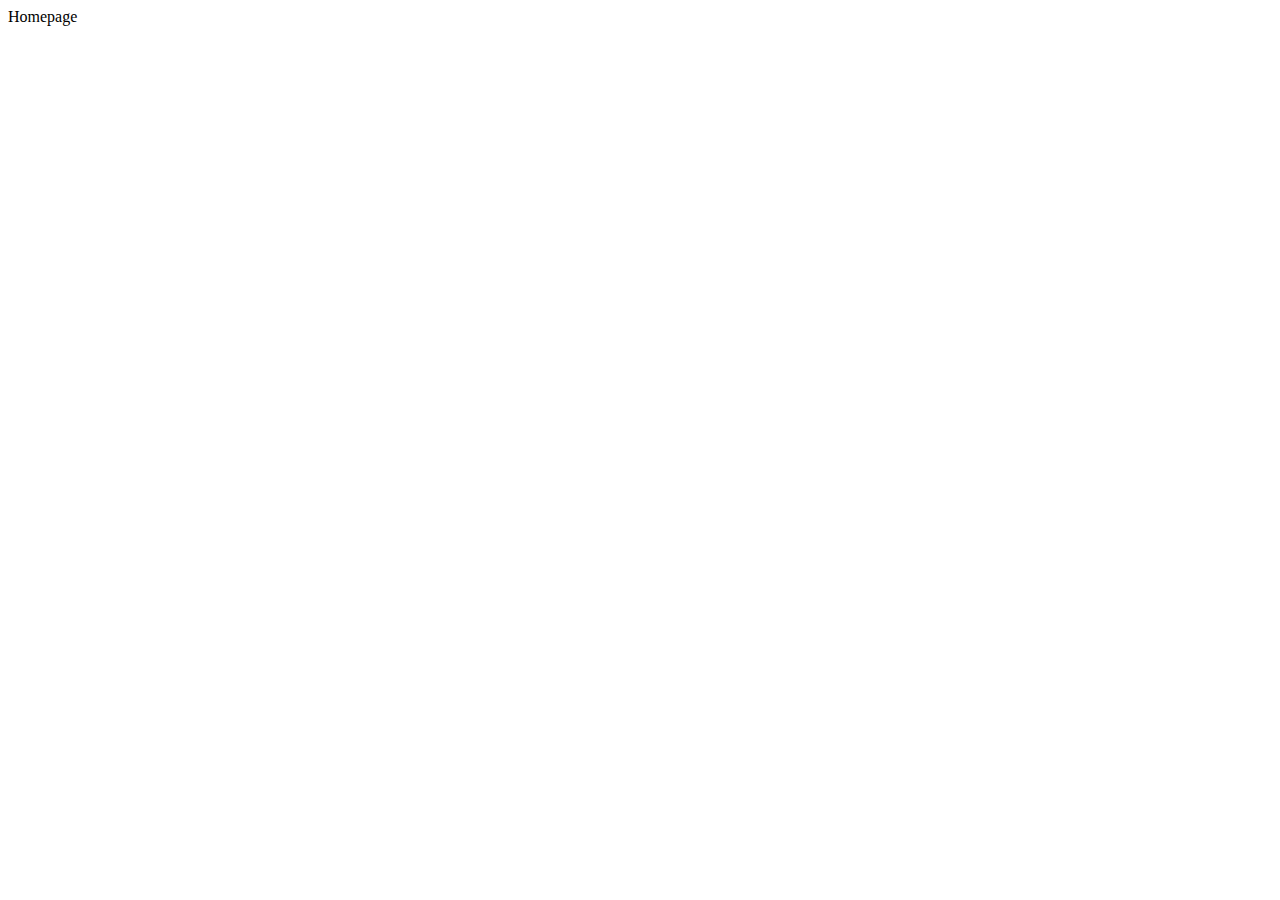
==== index.html @ 80e109e9 "blueprint made successfully" ====
<!DOCTYPE html>
<html lang="en">
  <head>
    <meta charset="UTF-8" />
    <meta name="viewport" content="width=device-width, initial-scale=1.0" />
    <title>Document</title>
  </head>
  <body>
    Homepage
  </body>
</html>
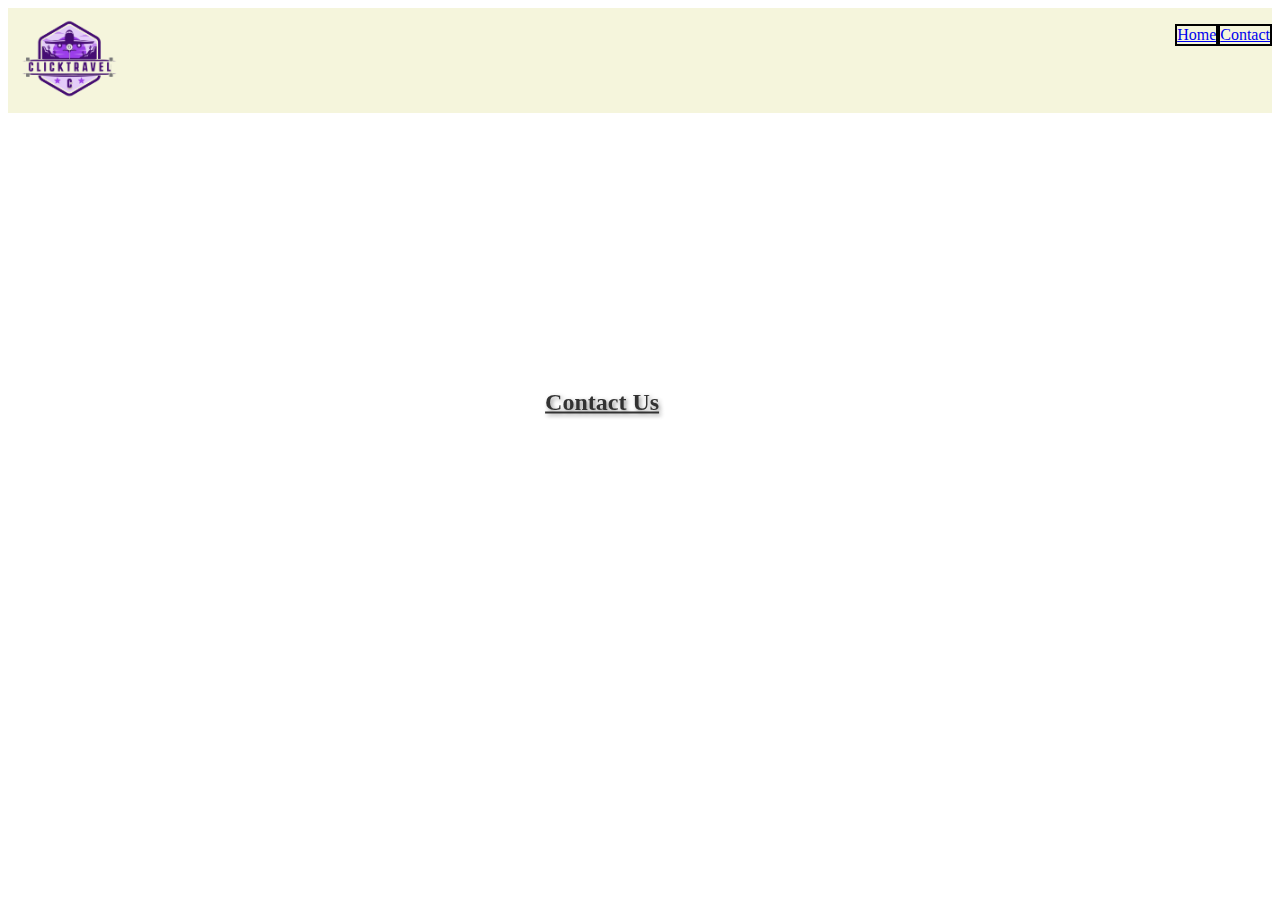
==== commit d62c05ee: "contact page implemented" ====
--- a/index.html
+++ b/index.html
@@ -6,6 +6,54 @@
     <title>Document</title>
   </head>
   <body>
-    Homepage
+    <div
+      style="
+        background-color: beige;
+        display: flex;
+        justify-content: space-between;
+      "
+    >
+      <div><img src="assets/images/logo.png" style="width: 125px" /></div>
+      <div>
+        <ul style="display: flex; list-style: none">
+          <li style="border: 2px solid black">
+            <a href="index.html">Home</a>
+          </li>
+          <li style="border: 2px solid black">
+            <a href="contact.html">Contact</a>
+          </li>
+        </ul>
+      </div>
+    </div>
+
+    <div
+      style="
+        position: relative;
+        width: 50%;
+        height: 300px;
+        background-image: url('https://tse2.mm.bing.net/th?id=OIP.avb9nDfw3kq7NOoP0grM4wHaEK&pid=Api&P=0&h=180');
+        background-size: cover;
+        opacity: 80%;
+        background-position: center;
+        margin: 11% 0% 0% 22%;
+      "
+    >
+      <div
+        style="
+          position: absolute;
+          top: 50%;
+          left: 50%;
+          transform: translate(-50%, -50%);
+          color: white;
+          font-size: 24px;
+          font-weight: bold;
+          text-shadow: 2px 2px 4px rgba(0, 0, 0, 0.5);
+        "
+      >
+        <a href="contact.html" style="color: black; background: white"
+          >Contact Us</a
+        >
+      </div>
+    </div>
   </body>
 </html>
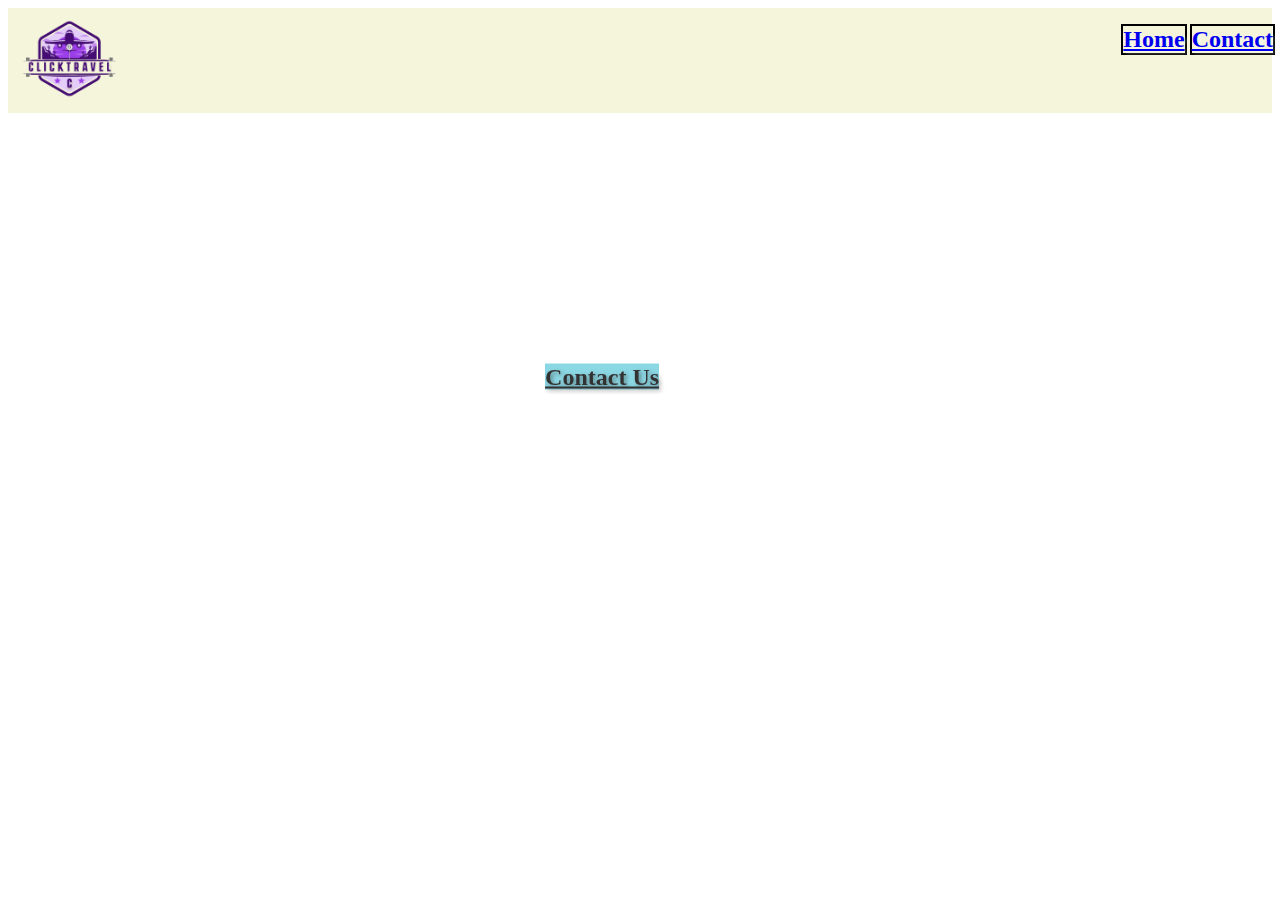
==== commit b23d44c5: "changes updated" ====
--- a/index.html
+++ b/index.html
@@ -3,7 +3,7 @@
   <head>
     <meta charset="UTF-8" />
     <meta name="viewport" content="width=device-width, initial-scale=1.0" />
-    <title>Document</title>
+    <title>Click Travel</title>
   </head>
   <body>
     <div
@@ -16,10 +16,26 @@
       <div><img src="assets/images/logo.png" style="width: 125px" /></div>
       <div>
         <ul style="display: flex; list-style: none">
-          <li style="border: 2px solid black">
+          <li
+            style="
+              border: 2px solid black;
+              margin-right: 2%;
+              font-size: 24px;
+              font-weight: bold;
+              text-shadow: 2px 2px 4px rgba(255, 254, 254, 0.5);
+            "
+          >
             <a href="index.html">Home</a>
           </li>
-          <li style="border: 2px solid black">
+          <li
+            style="
+              border: 2px solid black;
+              margin-right: 5%;
+              font-size: 24px;
+              font-weight: bold;
+              text-shadow: 2px 2px 4px rgba(255, 254, 254, 0.5);
+            "
+          >
             <a href="contact.html">Contact</a>
           </li>
         </ul>
@@ -31,11 +47,11 @@
         position: relative;
         width: 50%;
         height: 300px;
-        background-image: url('https://tse2.mm.bing.net/th?id=OIP.avb9nDfw3kq7NOoP0grM4wHaEK&pid=Api&P=0&h=180');
+        background-image: url('https://www.pixelstalk.net/wp-content/uploads/2015/05/Plane-on-the-beach.jpg');
         background-size: cover;
         opacity: 80%;
         background-position: center;
-        margin: 11% 0% 0% 22%;
+        margin: 9% 0% 0% 22%;
       "
     >
       <div
@@ -44,13 +60,15 @@
           top: 50%;
           left: 50%;
           transform: translate(-50%, -50%);
-          color: white;
+          color: rgb(205, 139, 139);
           font-size: 24px;
           font-weight: bold;
           text-shadow: 2px 2px 4px rgba(0, 0, 0, 0.5);
         "
       >
-        <a href="contact.html" style="color: black; background: white"
+        <a
+          href="contact.html"
+          style="color: black; background: rgb(111, 207, 223)"
           >Contact Us</a
         >
       </div>
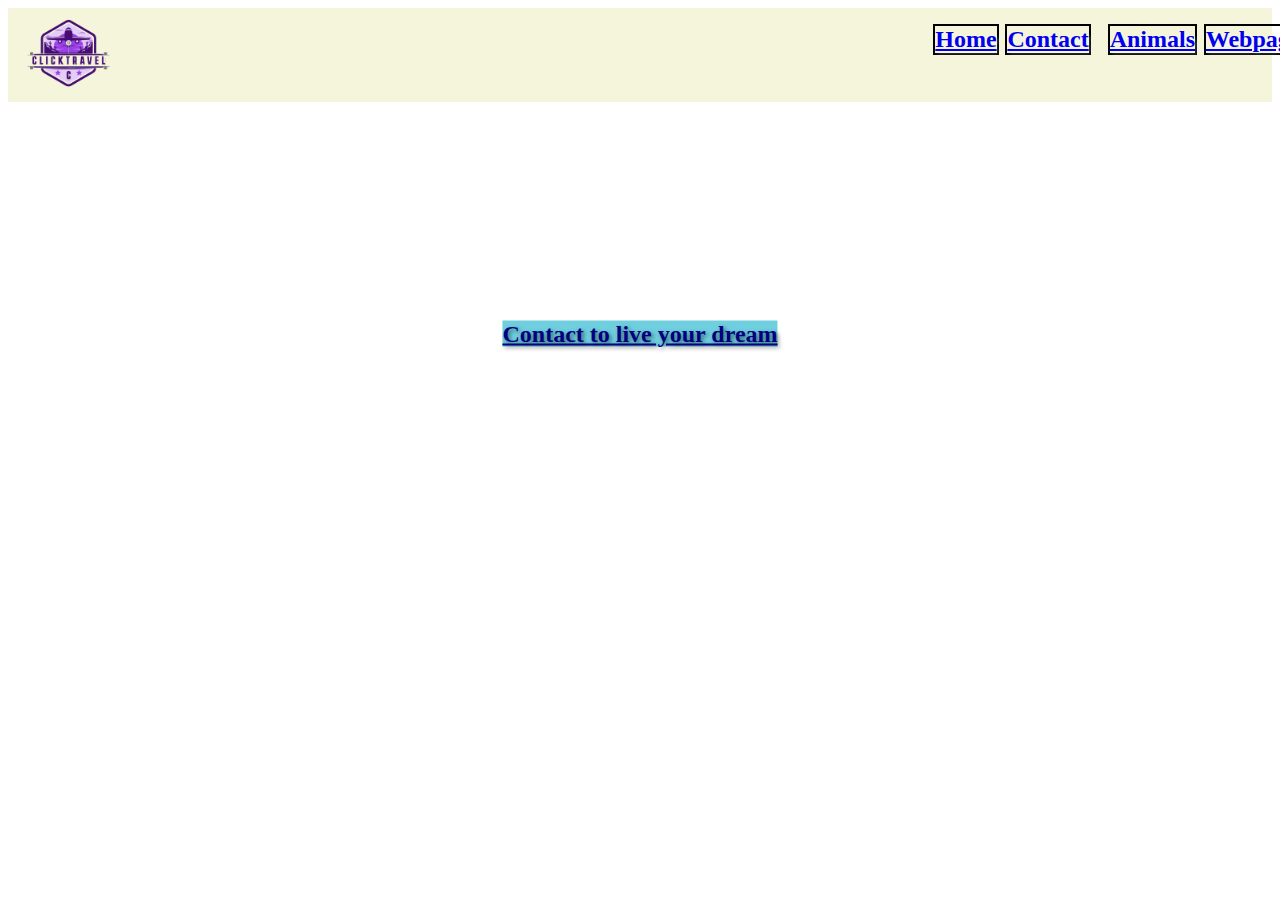
==== commit 1089319b: "new files added" ====
--- a/index.html
+++ b/index.html
@@ -13,7 +13,12 @@
         justify-content: space-between;
       "
     >
-      <div><img src="assets/images/logo.png" style="width: 125px" /></div>
+      <div>
+        <img
+          src="assets/images/logo.png"
+          style="width: 111px; margin-left: 5%"
+        />
+      </div>
       <div>
         <ul style="display: flex; list-style: none">
           <li
@@ -38,6 +43,28 @@
           >
             <a href="contact.html">Contact</a>
           </li>
+          <li
+            style="
+              border: 2px solid black;
+              margin-right: 2%;
+              font-size: 24px;
+              font-weight: bold;
+              text-shadow: 2px 2px 4px rgba(255, 254, 254, 0.5);
+            "
+          >
+            <a href="animal.html">Animals</a>
+          </li>
+          <li
+            style="
+              border: 2px solid black;
+              margin-right: 2%;
+              font-size: 24px;
+              font-weight: bold;
+              text-shadow: 2px 2px 4px rgba(255, 254, 254, 0.5);
+            "
+          >
+            <a href="webpage.html">Webpage</a>
+          </li>
         </ul>
       </div>
     </div>
@@ -45,13 +72,11 @@
     <div
       style="
         position: relative;
-        width: 50%;
-        height: 300px;
+        width: 100%;
+        height: 464px;
         background-image: url('https://www.pixelstalk.net/wp-content/uploads/2015/05/Plane-on-the-beach.jpg');
         background-size: cover;
-        opacity: 80%;
         background-position: center;
-        margin: 9% 0% 0% 22%;
       "
     >
       <div
@@ -68,8 +93,8 @@
       >
         <a
           href="contact.html"
-          style="color: black; background: rgb(111, 207, 223)"
-          >Contact Us</a
+          style="color: navy; background: rgb(111, 207, 223)"
+          >Contact to live your dream</a
         >
       </div>
     </div>
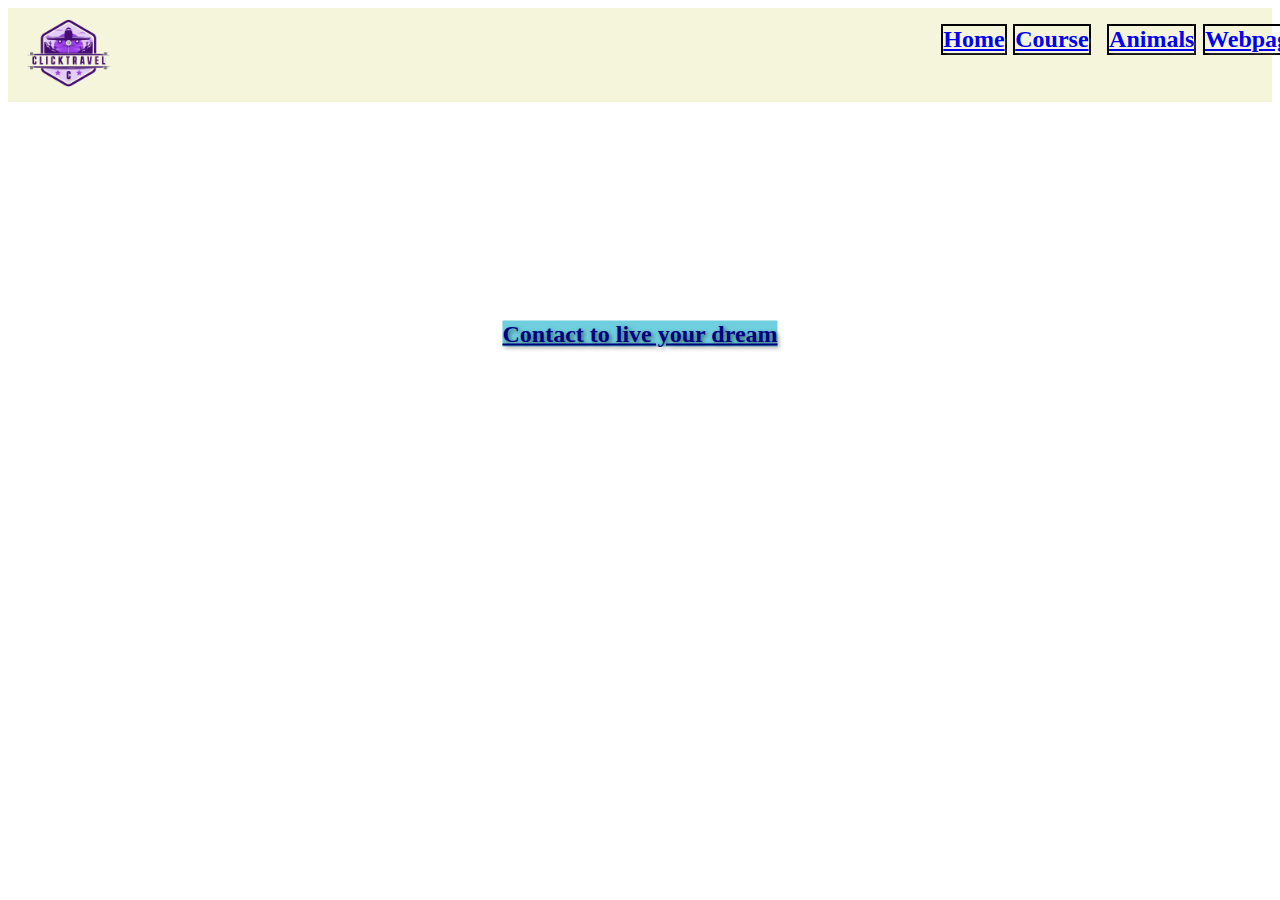
==== commit b3e818f3: "link added in index.html" ====
--- a/index.html
+++ b/index.html
@@ -41,7 +41,7 @@
               text-shadow: 2px 2px 4px rgba(255, 254, 254, 0.5);
             "
           >
-            <a href="contact.html">Contact</a>
+            <a href="form.html">Course</a>
           </li>
           <li
             style="
